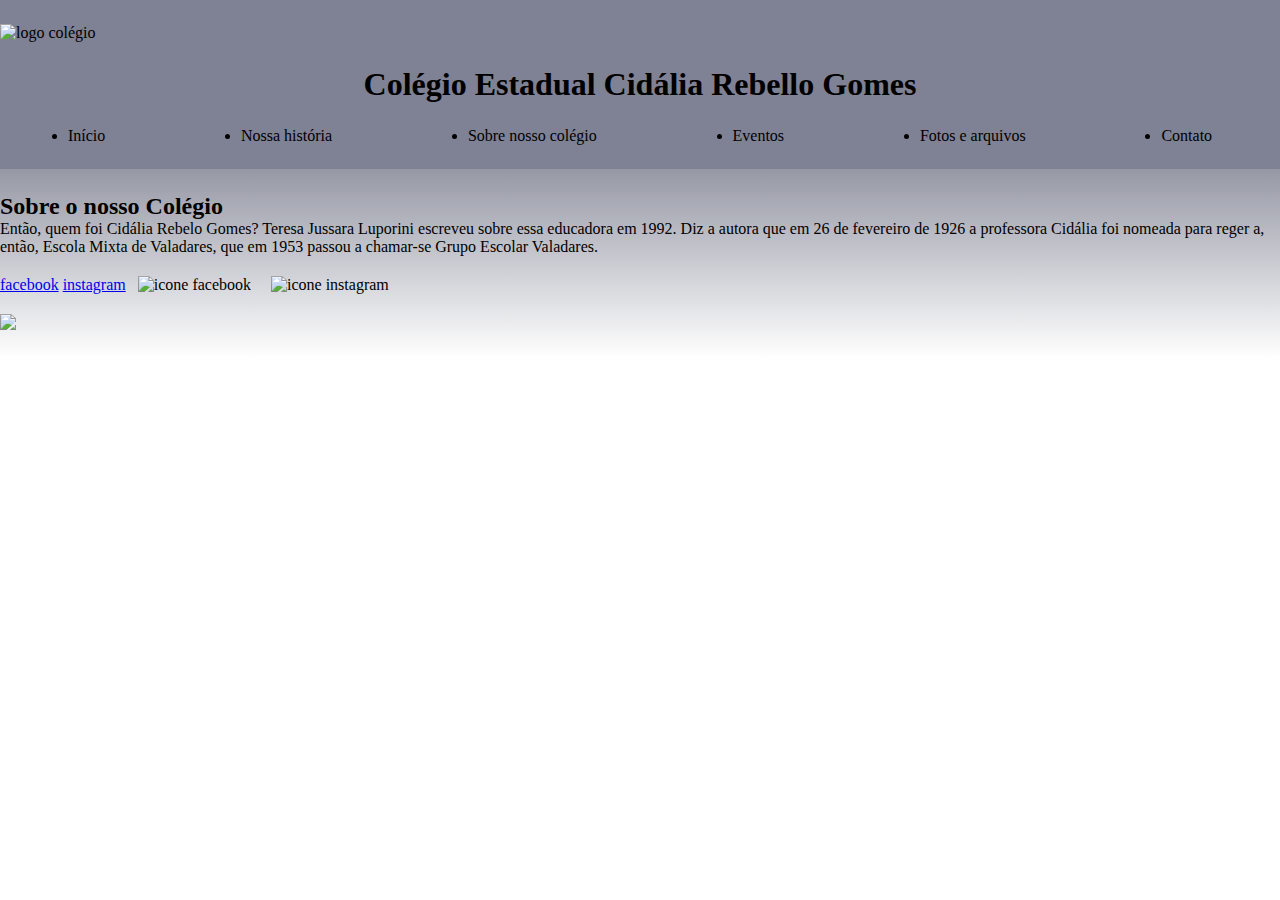
==== index (1).html @ 372320ca "Add files via upload" ====
<!DOCTYPE html>
<html lang="pt-br">
<head>
<meta charset="UTF-8">
<meta name="viewport" content="width=device-width, initial-scale=1.0">
<title>Document</title>
<link rel="stylesheet" href="style.css">
<title> C.E. Cidália Rebello Gomes</title>
</head>
<header class="cabeçalho">
<img cla8ss="logo " src="logo-removebg-preview.png" alt="logo colégio">
<h1 class="NOMEDAESCOLA"> Colégio Estadual Cidália Rebello Gomes </h1>
<ul class="lista">
<li class="inicio">Início</li>
<li>Nossa história</li>
<li>Sobre nosso colégio</li>
<li>Eventos</li>
<li>Fotos e arquivos</li>
<li>Contato</li>
</ul>
</header>
<body>
<section class="body">
<h2>Sobre o nosso Colégio</h2>
Então, quem foi Cidália Rebelo Gomes? Teresa Jussara Luporini escreveu sobre essa educadora em 1992. Diz a autora que em 26 de fevereiro de 1926 a professora Cidália foi nomeada para reger a, então, Escola Mixta de Valadares, que em 1953 passou a chamar-se Grupo Escolar Valadares.

<section class: "baixo">
<div class="links">

<a href="nomefacebook" class="conteiner botão">facebook</a>
<a href="https://www.instagram.com./"class="container botão">instagram</a>
<img class="iconefacebook" src="facebook.pgn" alt="icone facebook">
<img class="iconeinstagram" src="instagram.png" alt="icone instagram">
</div>

<img src="rodape.jpeg" class="rodapeimagem"

</section>
</body>
</section>
</html>
---- style.css ----
*
{
margin: 0;
padding: 0;
}
.cabeçalho
{
background-color: #7f8194;
color: #1b2043
display: flex;
justify-content: space-around;
align-items: center;
padding: 24px 0;
}
.logo-colégio
{
width: 20%;
justify-content: center;
}
.NOMEDAESCOLA
{
display: flex;
justify-content: space-around;
align-items: center;
padding: 24px 0;
}
.lista
{
color: black;
display: flex;
justify-content: space-around;
align-items: center;
}
.body
{
background-image: linear-gradient(#9698a5,#FFFFFF);
color: black;
justify-content: center;
padding: 24px 0;
}

.rodapeimagem
{width: 1435px;}

.iconefacebook
{width: 60px ;
padding: 4px 8px;}

.iconeinstagram
{width: 60px ;
padding: 4px 8px;}

.nomefacebook
{padding: 24px 0}

.nomeinstagram
{padding: 24px 0}

.links
{width: 35%
text-align: center;
padding: 16px 0}   

.container_botao{
    background-color:  var(--botão-azul);
    border-radius: 5px;
    padding: 1em;
    color: var(--branco-principal);
    display: block;
}
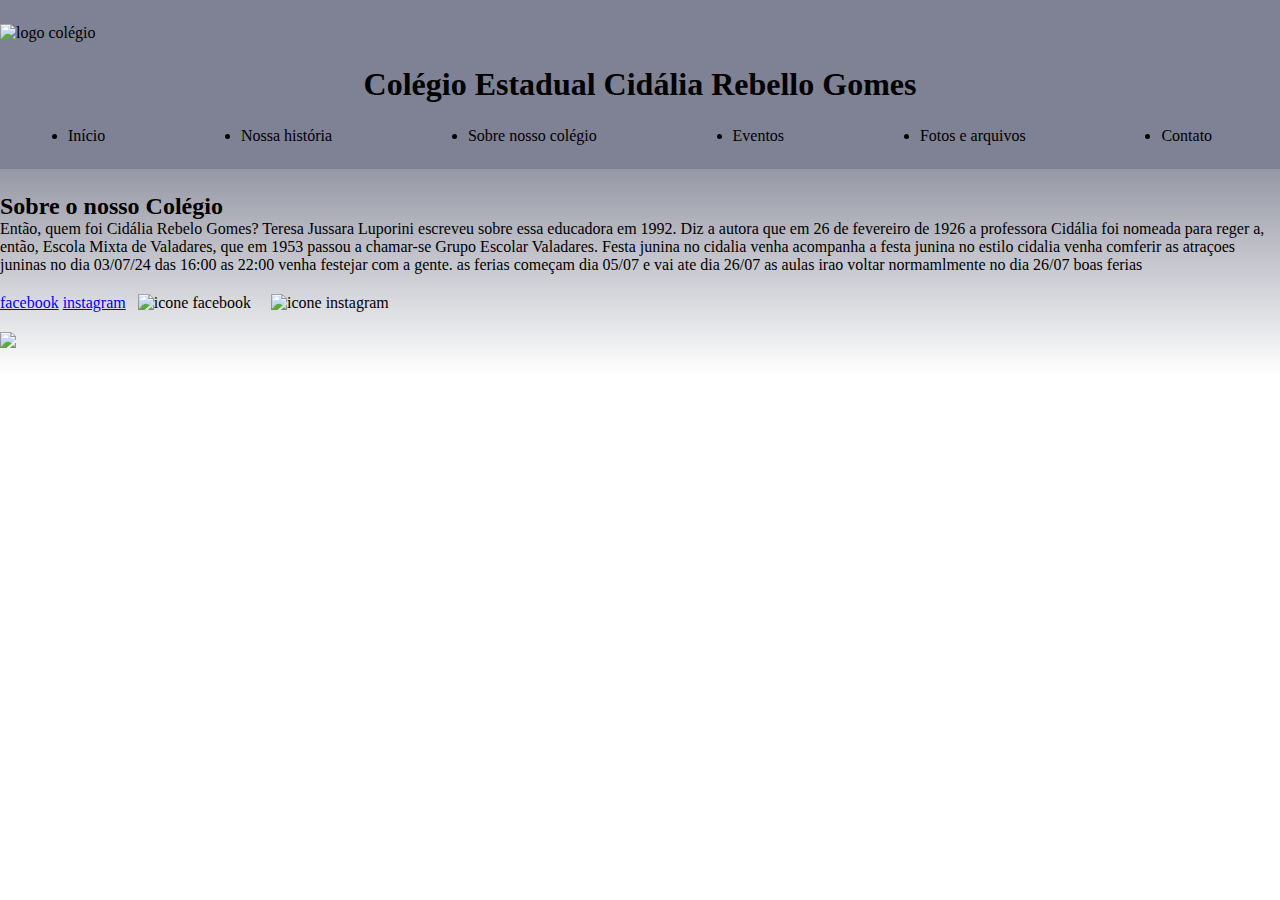
==== commit 39f38114: "Add files via upload" ====
--- a/index (1).html
+++ b/index (1).html
@@ -23,6 +23,9 @@
 <section class="body">
 <h2>Sobre o nosso Colégio</h2>
 Então, quem foi Cidália Rebelo Gomes? Teresa Jussara Luporini escreveu sobre essa educadora em 1992. Diz a autora que em 26 de fevereiro de 1926 a professora Cidália foi nomeada para reger a, então, Escola Mixta de Valadares, que em 1953 passou a chamar-se Grupo Escolar Valadares.
+Festa junina no cidalia venha acompanha a festa junina no estilo cidalia venha comferir as atraçoes juninas no dia 03/07/24 das 16:00 as 22:00 venha festejar com a gente.
+ as ferias começam dia 05/07 e vai ate dia 26/07 as aulas irao voltar normamlmente no dia 26/07 boas ferias 
+
 
 <section class: "baixo">
 <div class="links">
@@ -39,3 +42,4 @@
 </body>
 </section>
 </html>
+
